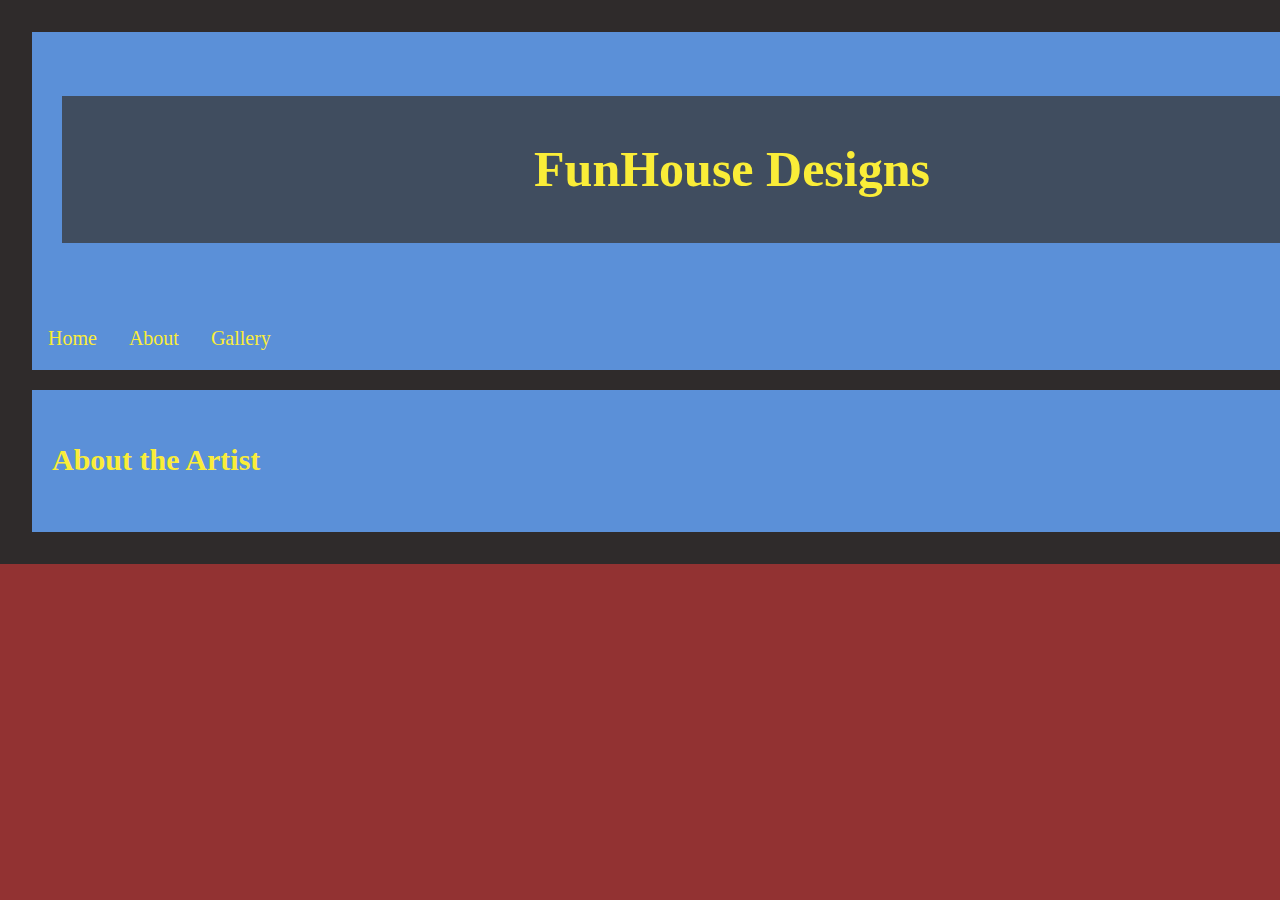
==== about.html @ 852eca9e "Add files via upload" ====
<!DOCTYPE html>
<html>
<head>
    <link rel="stylesheet" href="styles.css"
    <meta charset="UTF-8" />
    <meta http-equiv="X-UA-Compatible" content="IE=edge>
    <meta name="viewport" content="width=device-width, initial-scale1.0">
    <title>About</title>
</head>
<body>
    <div class="header">
        <h1>FunHouse Designs</h1>
    </div>

    <div class="topnav">
        <a href="index.html">Home</a>
        <a href="about.html">About</a>
        <a href="gallery.html">Gallery</a>
    </div>

    <div class="row">
        <div class="leftcolumn">
            <div class="card">
                <h2>About the Artist</h2>
                <p></p>
            </div>
</body>
</html>
---- styles.css ----
html { background: #923232; }
body { background: #2f2b2b; width: 1400px; margin: 0 auto; padding: 2rem;
  
 font-family: 'Raleway', serif;
line-height: 1.75;
    }
h1 { 
   font-family: 'Pirata One', cursive;
 }
h2 { font-family: 'Pirata One', cursive; }

h3 { font-family: 'Pirata One', cursive; } 

li { font-family: 'Pirata One', cursive; }

ul { list-style-type: none; margin: 0; padding: 0;  }

body {
    font-family: 'Raleway', serif;
    font-size: 20px;
    color:#faed38
}

.header {
    background-color: #5b90d8;
    text-align: center;
    padding: 30px;
}

.header h1 {
    font-size: 50px;
    text-align: center;
    padding: 30px;
    background-color: #404d5f
}

.topnav {
    overflow: hidden;
    background-color: #5b90d8;
}

.topnav a {
    float: left;
    display: block;
    color: #faed38;
    text-align: center;
    padding: 14px 16px;
    text-decoration: none;
}

.topnav a:hover {
    background-color: #46cade;
    color: black;
}

.leftcolumn {
    float: left;
    width: 100%;
}

.rightcolumn {
    float: left;
    width: 98%;
    background-color: #5b90d8;
    padding-left: 20px;
}

.fakeimg {
    background-color: #aaa;
    width: 100%;
    padding: 20px;
}

.card {
    background-color: #5b90d8;
    padding: 20px;
    margin-top: 20px;
}

.row::after {
    content: "";
    display: table;
    clear: both;
}

.footer {
    padding: 20px;
    text-align: center;
    background: #5b90d8;
    margin-top: 20px;
}

@media screen and (max-width: 800px) {
    .leftcolumn, .rightcolumn {
        width: 100%;
        padding: 0;
    }
}

@media screen and (max-width: 400px)
    .topnav a {
        float: none;
        width: 100%;
    }
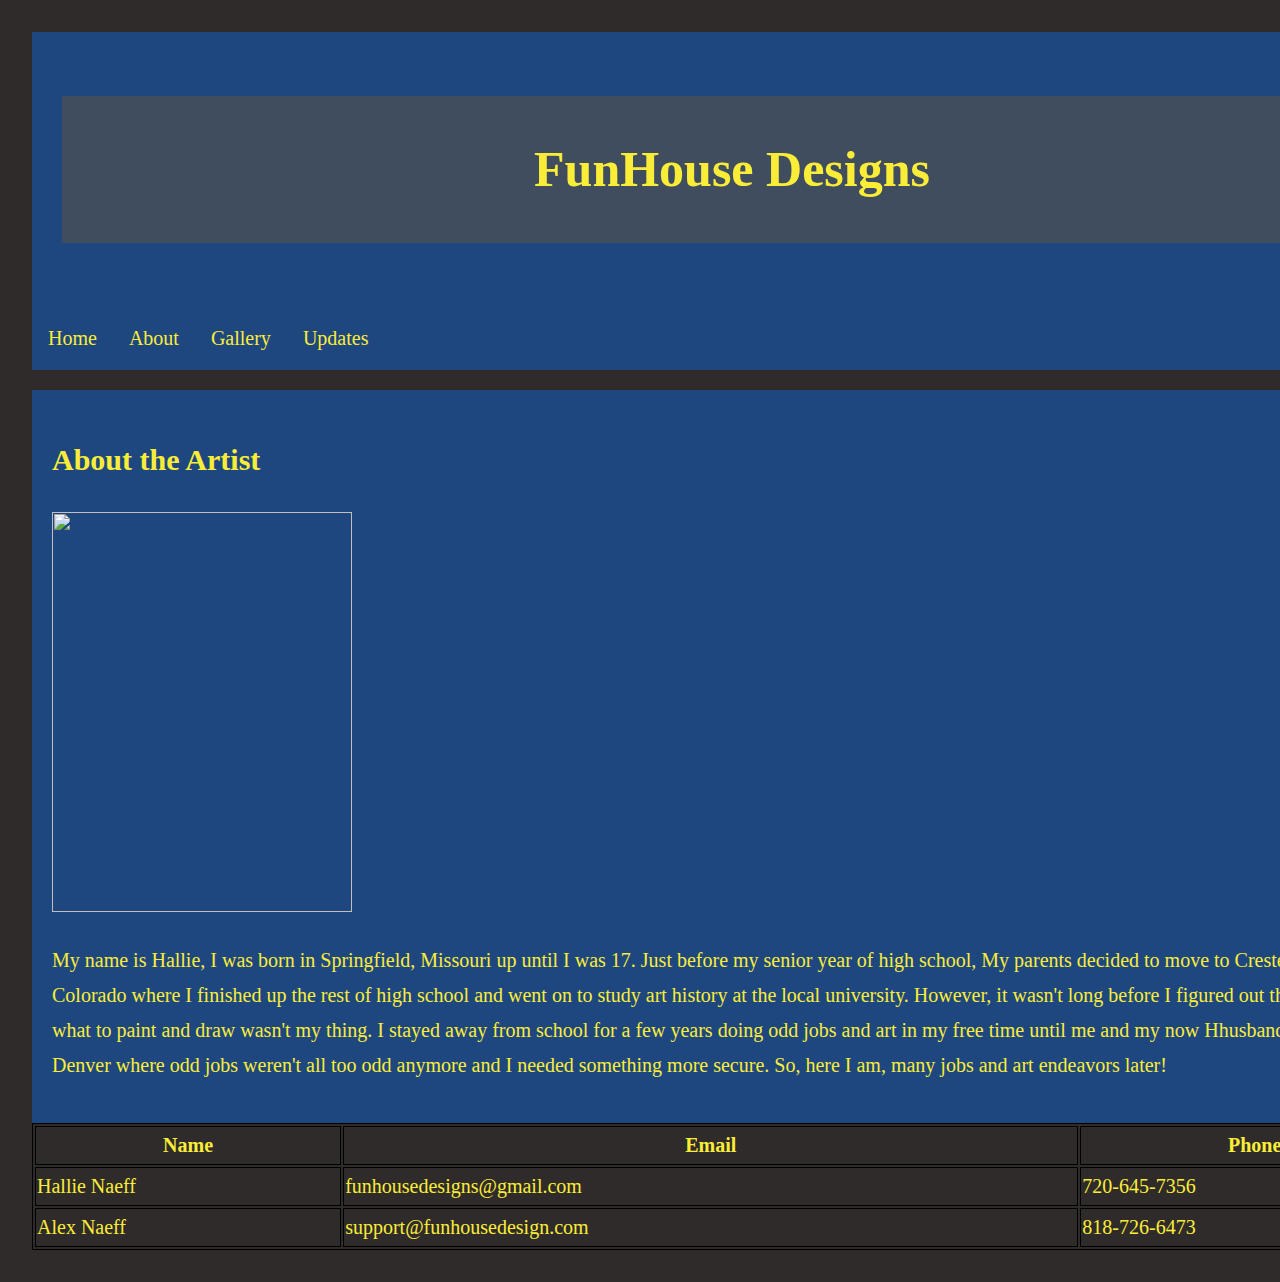
==== commit 565bd342: "Add files via upload" ====
--- a/about.html
+++ b/about.html
@@ -1,11 +1,16 @@
 <!DOCTYPE html>
 <html>
+<style>
+    table, th, td {
+        border:1px solid black;
+    }
+</style>
 <head>
     <link rel="stylesheet" href="styles.css"
     <meta charset="UTF-8" />
     <meta http-equiv="X-UA-Compatible" content="IE=edge>
     <meta name="viewport" content="width=device-width, initial-scale1.0">
-    <title>About</title>
+    <title>FunHouse Designs</title>
 </head>
 <body>
     <div class="header">
@@ -16,13 +21,42 @@
         <a href="index.html">Home</a>
         <a href="about.html">About</a>
         <a href="gallery.html">Gallery</a>
+        <a href="updates.html">Updates</a>
+        <a href="#" style="float:right">Shop</a>
     </div>
 
     <div class="row">
         <div class="leftcolumn">
             <div class="card">
                 <h2>About the Artist</h2>
-                <p></p>
+                <img src="avatar.PNG" atl="personal avatar" width="300" height="400">
+                <p>My name is Hallie, I was born in Springfield, Missouri up until I was 17.
+                    Just before my senior year of high school, My parents decided to move to 
+                    Crested Butte, Colorado where I finished up the rest of high school and went
+                    on to study art history at the local university. However, it wasn't long before
+                    I figured out that being told what to paint and draw wasn't my thing. 
+                    I stayed away from school for a few years doing odd jobs and art in my free time
+                    until me and my now Hhusband moved to Denver where odd jobs weren't all too odd anymore
+                    and I needed something more secure. So, here I am, many jobs and art endeavors later!
+                </p>
             </div>
+    
+<table style="width:100%">
+<tr>
+    <th>Name</th>
+    <th>Email</th>
+    <th>Phone</th>
+</tr>
+<tr>
+    <td>Hallie Naeff</td>
+    <td>funhousedesigns@gmail.com</td>
+    <td>720-645-7356</td>
+</tr>
+<tr>
+    <td>Alex Naeff</td>
+    <td>support@funhousedesign.com</td>
+    <td>818-726-6473</td>
+</tr>
+</table> 
 </body>
 </html>--- a/styles.css
+++ b/styles.css
@@ -22,7 +22,7 @@
 }
 
 .header {
-    background-color: #5b90d8;
+    background-color: #1e4780;
     text-align: center;
     padding: 30px;
 }
@@ -36,7 +36,7 @@
 
 .topnav {
     overflow: hidden;
-    background-color: #5b90d8;
+    background-color: #1e4780;
 }
 
 .topnav a {
@@ -61,7 +61,7 @@
 .rightcolumn {
     float: left;
     width: 98%;
-    background-color: #5b90d8;
+    background-color: #1e4780;
     padding-left: 20px;
 }
 
@@ -72,7 +72,7 @@
 }
 
 .card {
-    background-color: #5b90d8;
+    background-color: #1e4780;
     padding: 20px;
     margin-top: 20px;
 }
@@ -86,7 +86,7 @@
 .footer {
     padding: 20px;
     text-align: center;
-    background: #5b90d8;
+    background: #1e4780;
     margin-top: 20px;
 }
 
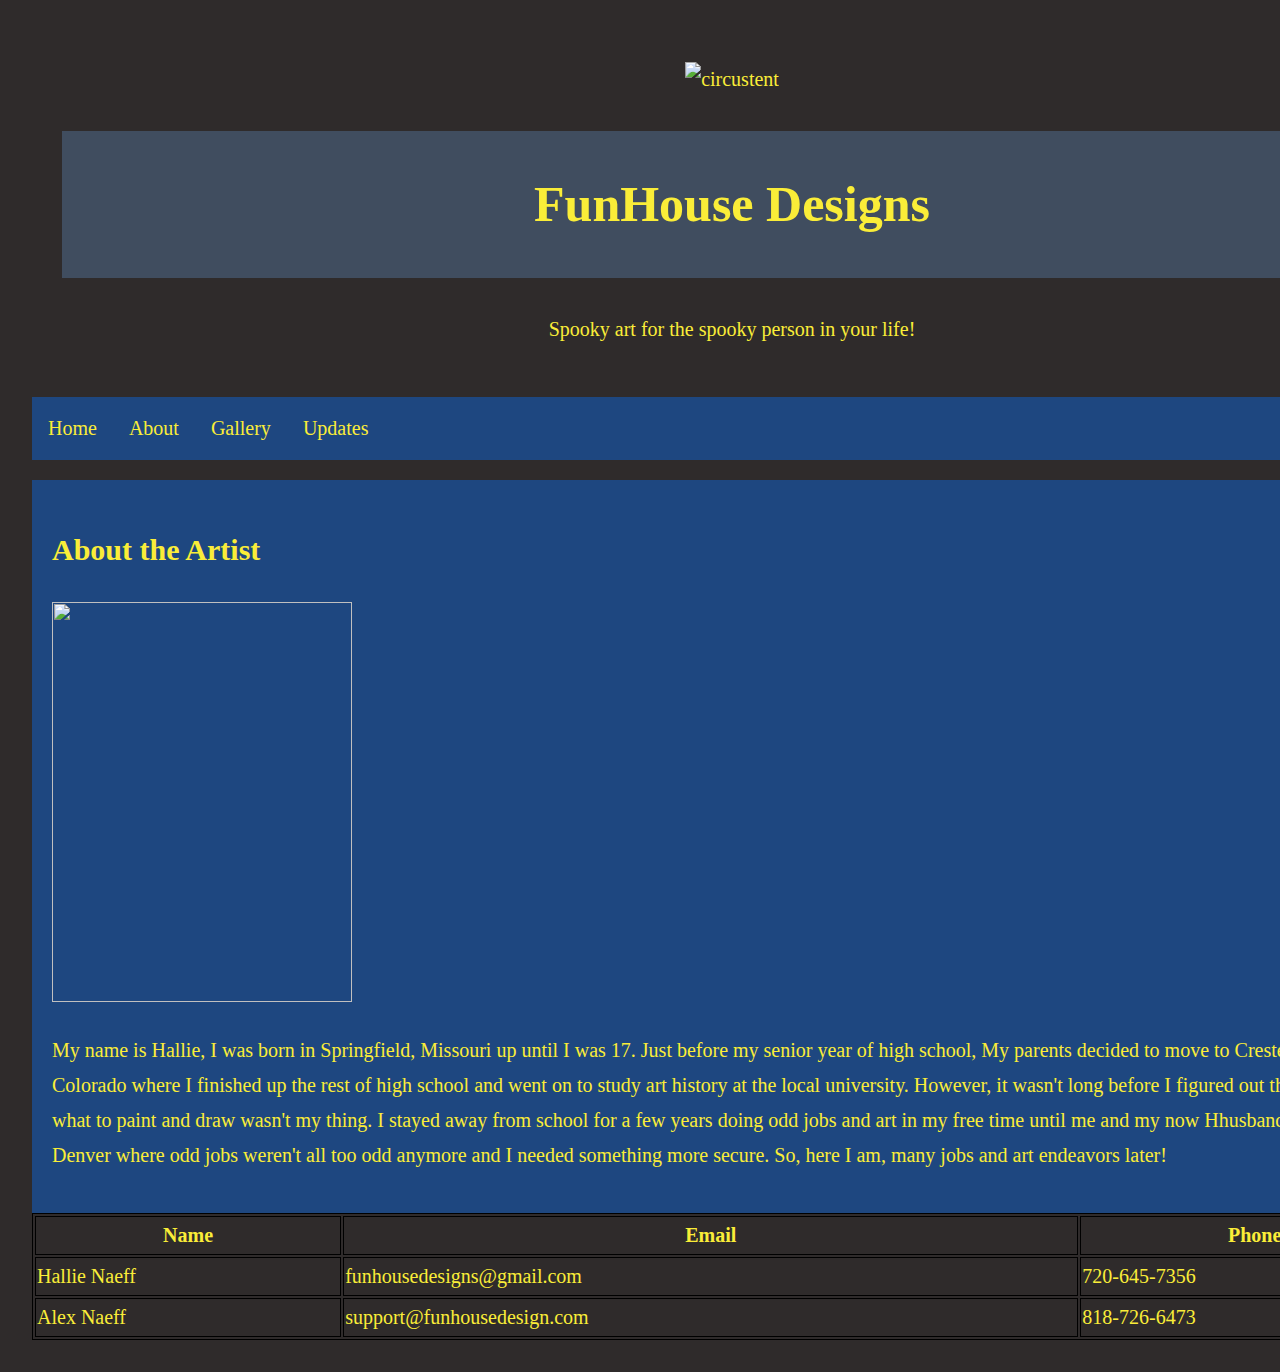
==== commit e82ba042: "Add files via upload" ====
--- a/about.html
+++ b/about.html
@@ -14,7 +14,9 @@
 </head>
 <body>
     <div class="header">
+        <img src="https://unsplash.com/photos/zc7qbg1XEXY" alt="circustent">
         <h1>FunHouse Designs</h1>
+        <p>Spooky art for the spooky person in your life!</p>
     </div>
 
     <div class="topnav">
--- a/styles.css
+++ b/styles.css
@@ -22,6 +22,7 @@
 }
 
 .header {
+    background-image: url("https://unsplash.com/photos/zc7qbg1XEXY")
     background-color: #1e4780;
     text-align: center;
     padding: 30px;
@@ -101,4 +102,6 @@
     .topnav a {
         float: none;
         width: 100%;
-    }+    }
+
+
